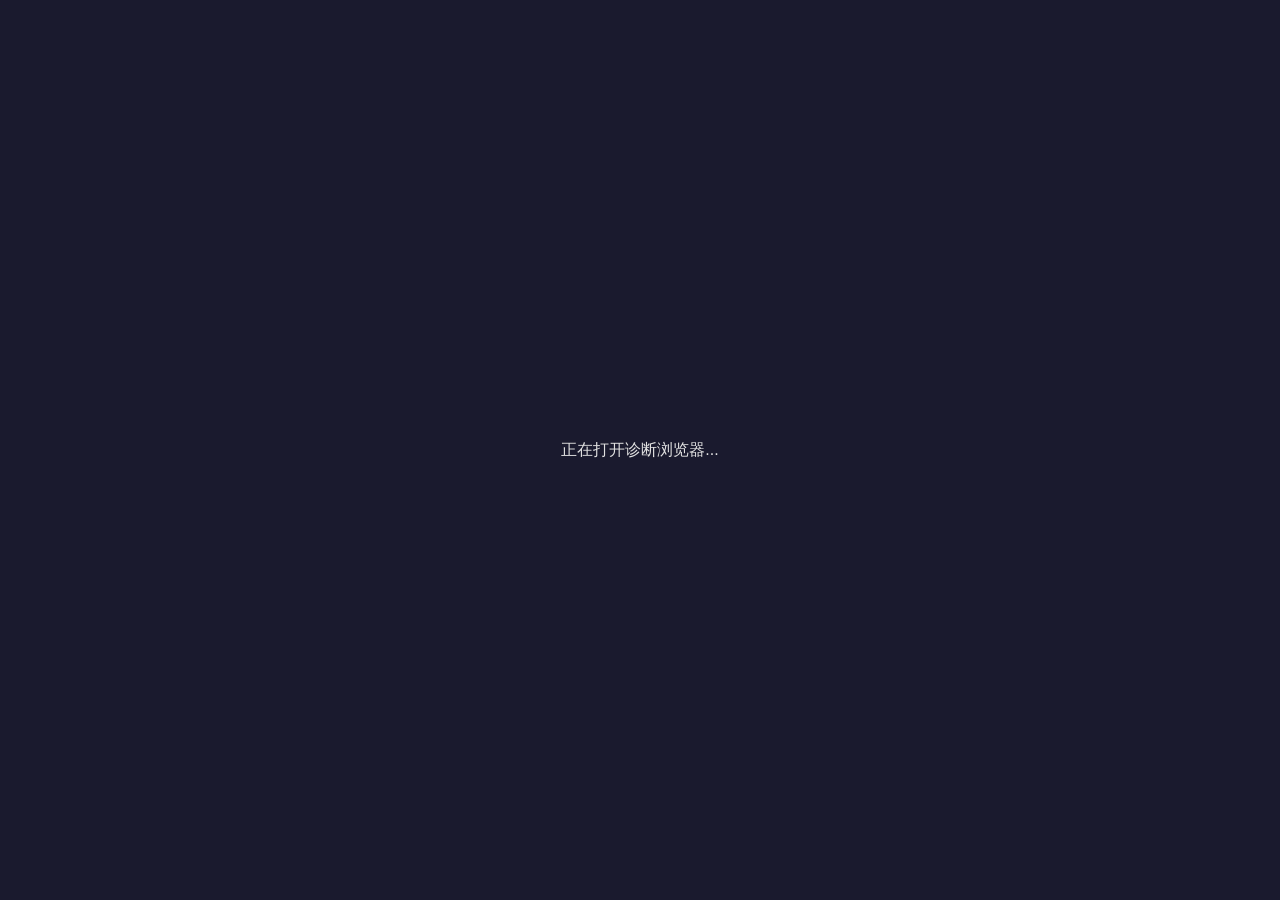
==== collector/src/diagnostic-redirect.html @ c07e7d25 "fix: v8 — use local redirect page instead of External URL to bypass WebView2 navigation restriction " ====
<!DOCTYPE html>
<html>
<head>
<meta charset="utf-8">
<title>诊断浏览器</title>
<script>
// initialization_script 在此页加载前设置 window.__DIAG_TARGET__，
// 本脚本作为普通页面脚本读取并执行跳转（与用户手动控制台等价，无 WebView2 限制）。
(function () {
  function go() {
    var url = window.__DIAG_TARGET__;
    if (url) {
      window.location.replace(url);
    } else {
      // 极少数情况下 init script 还没跑完，稍后重试
      setTimeout(go, 30);
    }
  }
  if (document.readyState === 'loading') {
    document.addEventListener('DOMContentLoaded', go);
  } else {
    go();
  }
})();
</script>
</head>
<body style="background:#1a1a2e;color:#e0e0e0;display:flex;align-items:center;justify-content:center;height:100vh;margin:0;font-family:sans-serif;font-size:16px;">
  正在打开诊断浏览器...
</body>
</html>
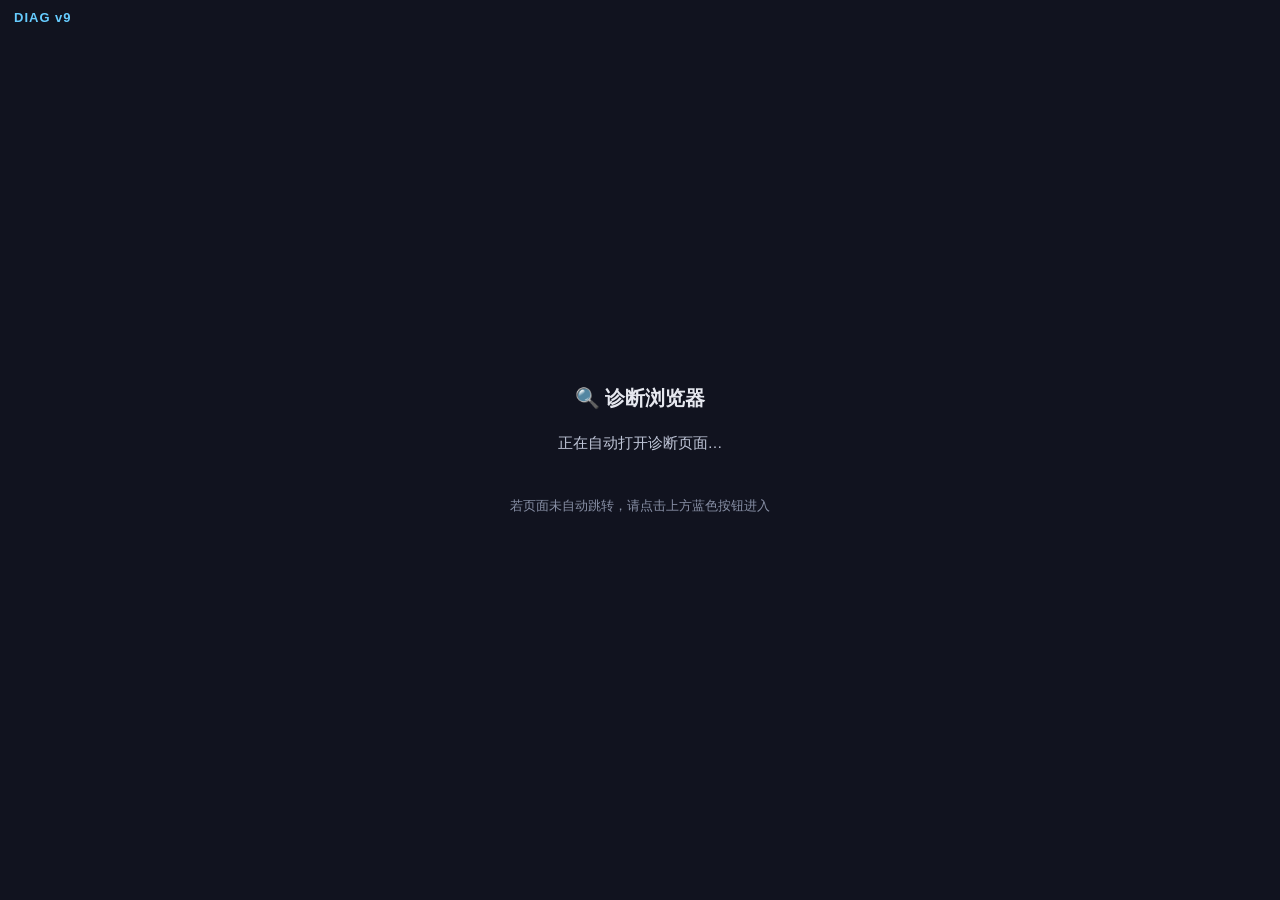
==== commit 0379471d: "fix: v9 — add manual user-gesture button to redirect page as bulletproof fallback v8 still showed lo" ====
--- a/collector/src/diagnostic-redirect.html
+++ b/collector/src/diagnostic-redirect.html
@@ -2,29 +2,97 @@
 <html>
 <head>
 <meta charset="utf-8">
-<title>诊断浏览器</title>
+<title>诊断浏览器 v9</title>
+<style>
+  html, body {
+    background: #11131f; color: #e6e8ef; margin: 0; height: 100%;
+    font-family: "Segoe UI", "Microsoft YaHei", sans-serif;
+  }
+  .wrap {
+    display: flex; flex-direction: column; align-items: center; justify-content: center;
+    height: 100vh; gap: 22px; padding: 24px; box-sizing: border-box;
+  }
+  .ver {
+    position: fixed; top: 10px; left: 14px;
+    font-size: 13px; color: #6cf; letter-spacing: 1px; font-weight: bold;
+  }
+  .title { font-size: 20px; font-weight: 600; }
+  .gobtn {
+    display: inline-block; background: #4a7cff; color: #fff !important;
+    text-decoration: none; padding: 18px 44px; border-radius: 10px;
+    font-size: 19px; font-weight: 700; cursor: pointer; border: none;
+    box-shadow: 0 4px 14px rgba(74,124,255,.4);
+  }
+  .gobtn:hover { background: #3a6cef; }
+  .url {
+    color: #8ab4ff; font-size: 13px; word-break: break-all;
+    max-width: 80%; text-align: center; line-height: 1.5;
+  }
+  .hint { color: #8890a6; font-size: 13px; text-align: center; }
+  #status { color: #c0c6d8; font-size: 15px; }
+</style>
+</head>
+<body>
+  <div class="ver">DIAG v9</div>
+  <div class="wrap">
+    <div class="title">🔍 诊断浏览器</div>
+    <div id="status">正在自动打开诊断页面…</div>
+    <a id="gobtn" class="gobtn" href="#" rel="noopener" style="display:none">🔗 点击进入诊断页面</a>
+    <div class="url" id="urlText"></div>
+    <div class="hint">若页面未自动跳转，请点击上方蓝色按钮进入</div>
+  </div>
 <script>
-// initialization_script 在此页加载前设置 window.__DIAG_TARGET__，
-// 本脚本作为普通页面脚本读取并执行跳转（与用户手动控制台等价，无 WebView2 限制）。
 (function () {
-  function go() {
-    var url = window.__DIAG_TARGET__;
-    if (url) {
-      window.location.replace(url);
-    } else {
-      // 极少数情况下 init script 还没跑完，稍后重试
-      setTimeout(go, 30);
+  // initialization_script 已在本页加载前设置 window.__DIAG_TARGET__。
+  // 本脚本是「普通页面脚本」，与用户在 DevTools 控制台执行同一上下文 —— 拥有完整
+  // 导航权限，不受 WebView2 对 init script 的跨源导航限制。
+  var attempts = 0;
+
+  function ready(t) {
+    var btn = document.getElementById('gobtn');
+    var urlText = document.getElementById('urlText');
+    btn.href = t;
+    btn.style.display = 'inline-block';
+    urlText.textContent = t;
+    // 点击 = 真实用户手势导航，必定生效（与控制台等价）
+    btn.addEventListener('click', function (e) {
+      e.preventDefault();
+      try { window.location.href = t; } catch (err) {}
+    });
+    // 先自动尝试（多数情况下足够）
+    autoGo(t);
+  }
+
+  function autoGo(t) {
+    try { window.location.replace(t); } catch (e) {}
+    // 若 250ms 后仍停在跳板页，说明自动被拦，提示用户点击
+    setTimeout(function () {
+      try {
+        if (location.hostname === 'tauri.localhost') {
+          var s = document.getElementById('status');
+          if (s) s.textContent = '自动跳转被拦截 — 请点击下方按钮进入 ↓';
+          try { window.location.href = t; } catch (e) {}
+        }
+      } catch (e) {}
+    }, 250);
+  }
+
+  function boot() {
+    var t = window.__DIAG_TARGET__;
+    if (!t) {
+      if (attempts++ < 150) { setTimeout(boot, 30); return; }
+      document.getElementById('status').textContent = '未获取到目标地址（__DIAG_TARGET__ 为空）';
+      return;
     }
+    ready(t);
   }
+
   if (document.readyState === 'loading') {
-    document.addEventListener('DOMContentLoaded', go);
+    document.addEventListener('DOMContentLoaded', boot);
   } else {
-    go();
+    boot();
   }
 })();
 </script>
-</head>
-<body style="background:#1a1a2e;color:#e0e0e0;display:flex;align-items:center;justify-content:center;height:100vh;margin:0;font-family:sans-serif;font-size:16px;">
-  正在打开诊断浏览器...
 </body>
 </html>
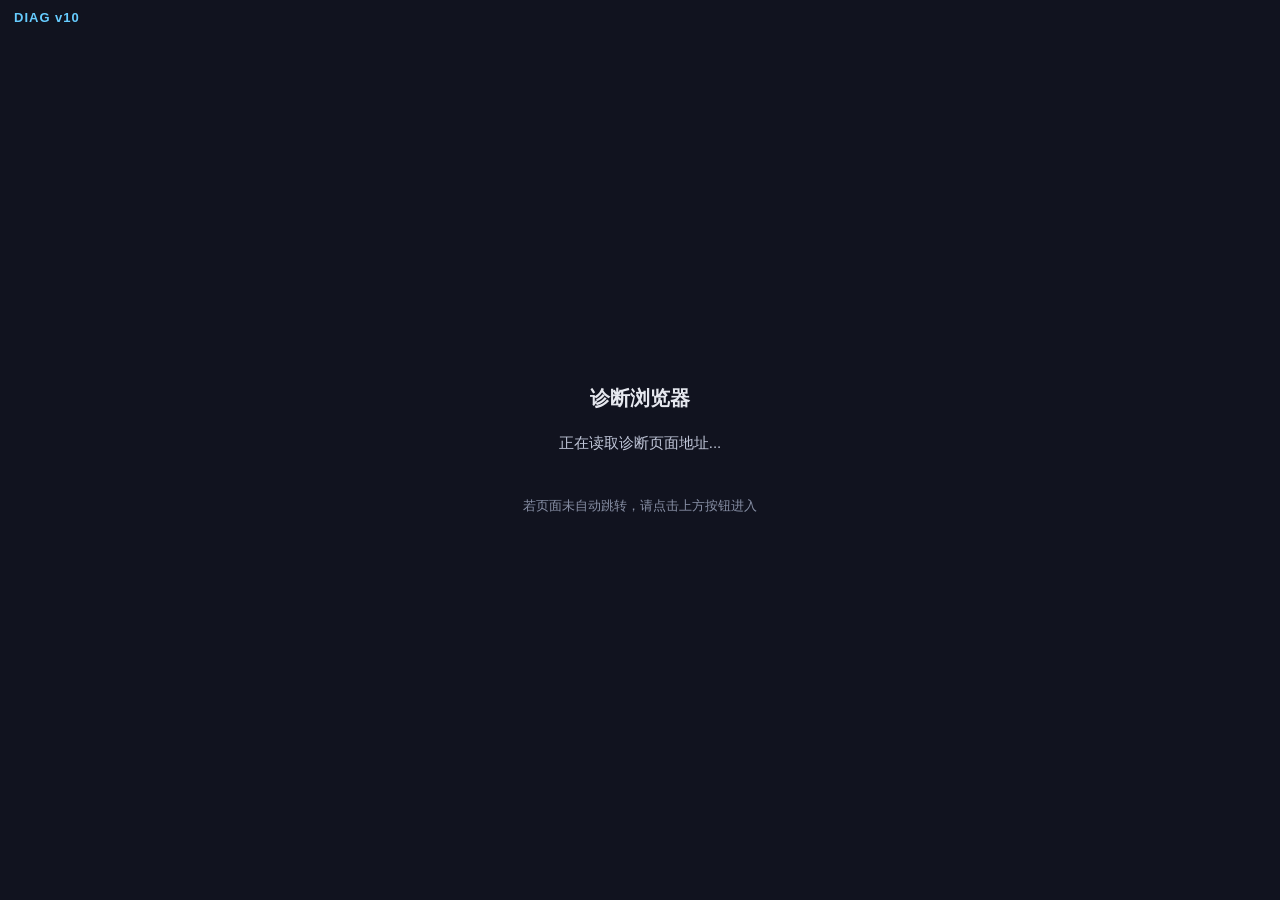
==== commit 9382ea7c: "fix: open diagnostic target directly on Windows" ====
--- a/collector/src/diagnostic-redirect.html
+++ b/collector/src/diagnostic-redirect.html
@@ -2,7 +2,7 @@
 <html>
 <head>
 <meta charset="utf-8">
-<title>诊断浏览器 v9</title>
+<title>诊断浏览器 v10</title>
 <style>
   html, body {
     background: #11131f; color: #e6e8ef; margin: 0; height: 100%;
@@ -33,64 +33,128 @@
 </style>
 </head>
 <body>
-  <div class="ver">DIAG v9</div>
+  <div class="ver">DIAG v10</div>
   <div class="wrap">
-    <div class="title">🔍 诊断浏览器</div>
-    <div id="status">正在自动打开诊断页面…</div>
-    <a id="gobtn" class="gobtn" href="#" rel="noopener" style="display:none">🔗 点击进入诊断页面</a>
+    <div class="title">诊断浏览器</div>
+    <div id="status">正在读取诊断页面地址...</div>
+    <a id="gobtn" class="gobtn" href="#" rel="noopener" style="display:none">点击进入诊断页面</a>
     <div class="url" id="urlText"></div>
-    <div class="hint">若页面未自动跳转，请点击上方蓝色按钮进入</div>
+    <div class="hint">若页面未自动跳转，请点击上方按钮进入</div>
   </div>
 <script>
 (function () {
-  // initialization_script 已在本页加载前设置 window.__DIAG_TARGET__。
-  // 本脚本是「普通页面脚本」，与用户在 DevTools 控制台执行同一上下文 —— 拥有完整
-  // 导航权限，不受 WebView2 对 init script 的跨源导航限制。
+  'use strict';
   var attempts = 0;
+  var target = '';
 
-  function ready(t) {
+  function setStatus(text) {
+    var s = document.getElementById('status');
+    if (s) s.textContent = text;
+  }
+
+  function isHttpUrl(value) {
+    return /^https?:\/\//i.test(value || '');
+  }
+
+  function stillOnBridge() {
+    try {
+      return location.hostname === 'tauri.localhost' || location.protocol === 'tauri:' || location.protocol === 'file:';
+    } catch (e) {
+      return true;
+    }
+  }
+
+  function showReady() {
     var btn = document.getElementById('gobtn');
     var urlText = document.getElementById('urlText');
-    btn.href = t;
-    btn.style.display = 'inline-block';
-    urlText.textContent = t;
-    // 点击 = 真实用户手势导航，必定生效（与控制台等价）
-    btn.addEventListener('click', function (e) {
-      e.preventDefault();
-      try { window.location.href = t; } catch (err) {}
-    });
-    // 先自动尝试（多数情况下足够）
-    autoGo(t);
+    if (btn) {
+      btn.href = target;
+      btn.style.display = 'inline-block';
+      if (btn.dataset.bound !== '1') {
+        btn.dataset.bound = '1';
+        btn.addEventListener('click', function (e) {
+          e.preventDefault();
+          navigate();
+        });
+      }
+    }
+    if (urlText) urlText.textContent = target;
   }
 
-  function autoGo(t) {
-    try { window.location.replace(t); } catch (e) {}
-    // 若 250ms 后仍停在跳板页，说明自动被拦，提示用户点击
-    setTimeout(function () {
-      try {
-        if (location.hostname === 'tauri.localhost') {
-          var s = document.getElementById('status');
-          if (s) s.textContent = '自动跳转被拦截 — 请点击下方按钮进入 ↓';
-          try { window.location.href = t; } catch (e) {}
-        }
-      } catch (e) {}
-    }, 250);
+  function navigate() {
+    if (!isHttpUrl(target)) {
+      setStatus('目标地址无效，请回主窗口重新打开诊断浏览器');
+      return;
+    }
+    try {
+      window.location.replace(target);
+    } catch (e) {
+      try { window.location.href = target; } catch (e2) {}
+    }
   }
 
-  function boot() {
-    var t = window.__DIAG_TARGET__;
-    if (!t) {
-      if (attempts++ < 150) { setTimeout(boot, 30); return; }
-      document.getElementById('status').textContent = '未获取到目标地址（__DIAG_TARGET__ 为空）';
+  function onTargetLoaded(value) {
+    target = (value || '').trim();
+    if (!isHttpUrl(target)) {
+      setStatus('未获取到目标地址，请回主窗口重新打开诊断浏览器');
       return;
     }
-    ready(t);
+    showReady();
+    setStatus('正在自动打开诊断页面...');
+    navigate();
+    setTimeout(function () {
+      if (stillOnBridge()) {
+        setStatus('自动跳转被拦截 - 请点击下方按钮进入');
+        try { window.location.href = target; } catch (e) {}
+      }
+    }, 300);
+  }
+
+  function parseTargetResponse(text) {
+    try {
+      var payload = JSON.parse(text || '{}');
+      return payload.target || '';
+    } catch (e) {
+      return '';
+    }
+  }
+
+  function loadTargetWithXhr() {
+    try {
+      var xhr = new XMLHttpRequest();
+      xhr.open('GET', 'diag://redirect-target', true);
+      xhr.onload = function () { onTargetLoaded(parseTargetResponse(xhr.responseText)); };
+      xhr.onerror = retryLoadTarget;
+      xhr.send();
+    } catch (e) {
+      retryLoadTarget();
+    }
+  }
+
+  function retryLoadTarget() {
+    attempts += 1;
+    if (attempts > 80) {
+      setStatus('读取目标地址失败，请回主窗口重新打开诊断浏览器');
+      return;
+    }
+    setTimeout(loadTarget, 50);
+  }
+
+  function loadTarget() {
+    try {
+      fetch('diag://redirect-target')
+        .then(function (resp) { return resp.text(); })
+        .then(function (text) { onTargetLoaded(parseTargetResponse(text)); })
+        .catch(loadTargetWithXhr);
+    } catch (e) {
+      loadTargetWithXhr();
+    }
   }
 
   if (document.readyState === 'loading') {
-    document.addEventListener('DOMContentLoaded', boot);
+    document.addEventListener('DOMContentLoaded', loadTarget);
   } else {
-    boot();
+    loadTarget();
   }
 })();
 </script>
